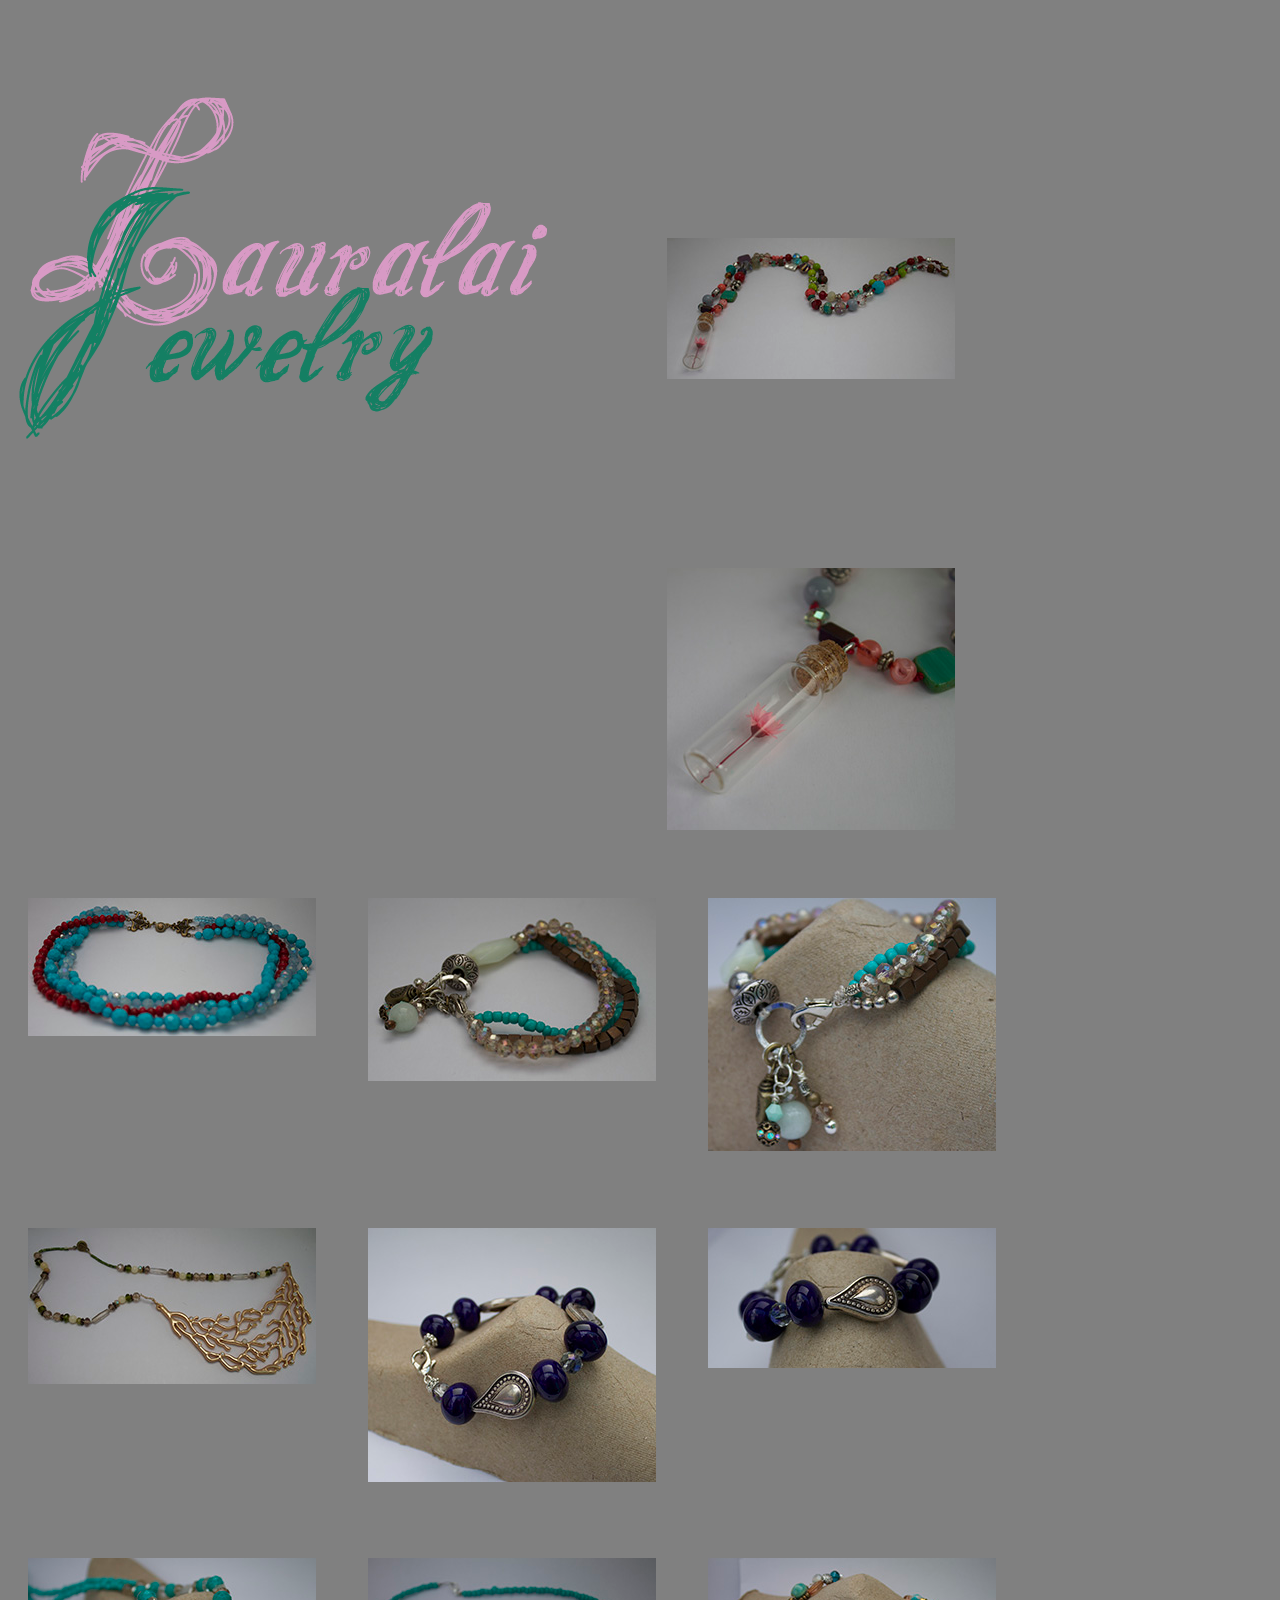
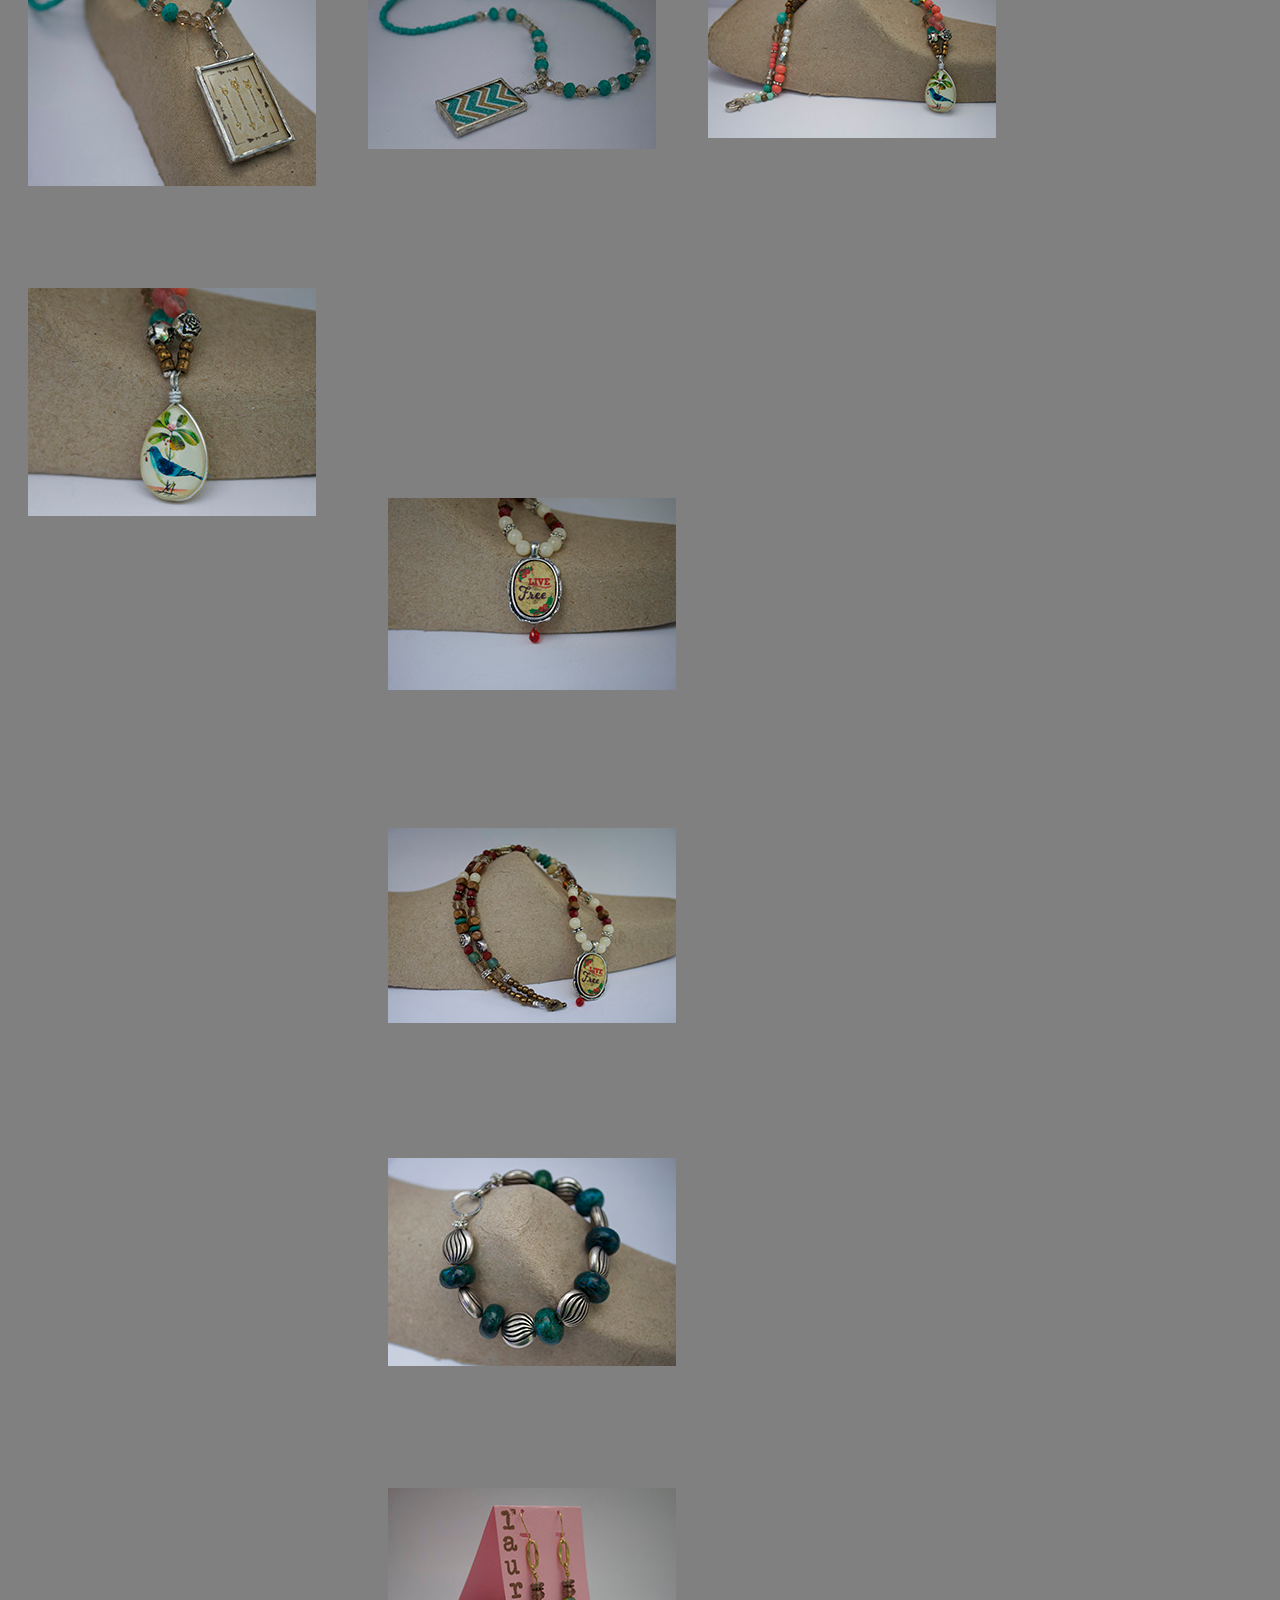
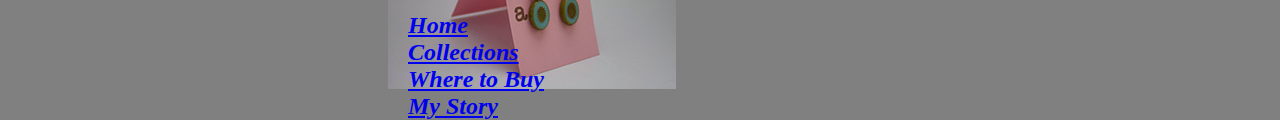
==== collections.html @ e08130b6 "." ====
<!DOCTYPE html>
<html>
<head>
  <meta name="viewport" content="width=device-width, initial-scale=1">
<title>Lauralai Jewelry</title>
<link rel="stylesheet" href="styles.css">
</head>
<body>


<header>
  <h1><img src="lauralai_logo.png" alt="lauralai logo"</h1>
</header>


<div class="Collections">
  <h2><a href="3.jpg"></a></h2>
<img src="3.jpg" alt="" style="">
</div>
<div class="Collections">
  <h2><a href="5.jpg"></a></h2>
<img src="5.jpg" alt="" style="">
</div>


<div class="Collections">
  <h2><a href="2.jpg"></a></h2>
<img src="2.jpg" alt="" style="">
</div>
<div class="Collections">
  <h2><a href="6.jpg"></a></h2>
<img src="6.jpg" alt="" style="">
</div>
<div class="Collections">
  <h2><a href="7.jpg"></a></h2>
<img src="7.jpg" alt="" style="">
</div>
<div class="Collections">
  <h2><a href="8.jpg"></a></h2>
<img src="8.jpg" alt="" style="">
</div>
<div class="Collections">
  <h2><a href="9.jpg"></a></h2>
<img src="9.jpg" alt="" style="">
</div>
<div class="Collections">
  <h2><a href="10.jpg"></a></h2>
<img src="10.jpg" alt="" style="">
</div>
<div class="Collections">
  <h2><a href="11.jpg"></a></h2>
<img src="11.jpg" alt="" style="">
</div>

<div class="Collections">
  <h2><a href="14.jpg"></a></h2>
<img src="14.jpg" alt="" style="">
</div>
<div class="Collections">
  <h2><a href="15.jpg"></a></h2>
<img src="15.jpg" alt="" style="">
</div><div class="Collections">
  <h2><a href="16.jpg"></a></h2>
<img src="16.jpg" alt="" style="">
</div>
<div class="Collections">
  
<div class="Collections">
  <h2><a href="18.jpg"></a></h2>
<img src="18.jpg" alt="" style="">
</div>
<div class="Collections">
  <h2><a href="19.jpg"></a></h2>
<img src="19.jpg" alt="" style="">
</div>
<div class="Collections">
  <h2><a href="20.jpg"></a></h2>
<img src="20.jpg" alt="" style="">
</div>
<div class="Collections">
  <h2><a href="21.jpg"></a></h2>
<img src="21.jpg" alt="" style="">
</div>

<ul>
  <li><a href="index.html">Home</a><br></li>
<li><a href="collections.html">Collections</a><br></li>
<li><a href="wheretobuy.html">Where to Buy</a><br></li>
<li><a href="mystory.html">My Story</a><br></li>
</ul>


</body>

</html>
---- styles.css ----
body {
  background-color: grey;
}

header{
  background-color: inherit;
  color: inherit;
  font-family: cursive;
  font-size: 20px;
  float: left;
  padding: 5px;
  padding-right: 100px;
  
}

ul{
  list-style-type: none;
  margin: 5;
  padding: 5;
  padding-right: 100px;

  background-color: inherit;
  font-family: serif;
  font-size: 24px;
  font-style: oblique;
  font-weight: bold;
  float: left;

}

.Collections {
  font-family: serif;
  font-style: oblique;
   float: left;;
   margin: 10px;
   padding: 10px;
   padding-top: 200px;
   width: 300px;
   height: 100px;
   /*border: 5px solid black;*/
}

<style>
a:link    {color:black; background-color:transparent; text-decoration:none}
a:visited {color:black; background-color:transparent; text-decoration:none}
a:hover   {color:black; background-color:transparent; text-decoration:underline}
a:active  {color:black; background-color:transparent; text-decoration:underline}
</style>
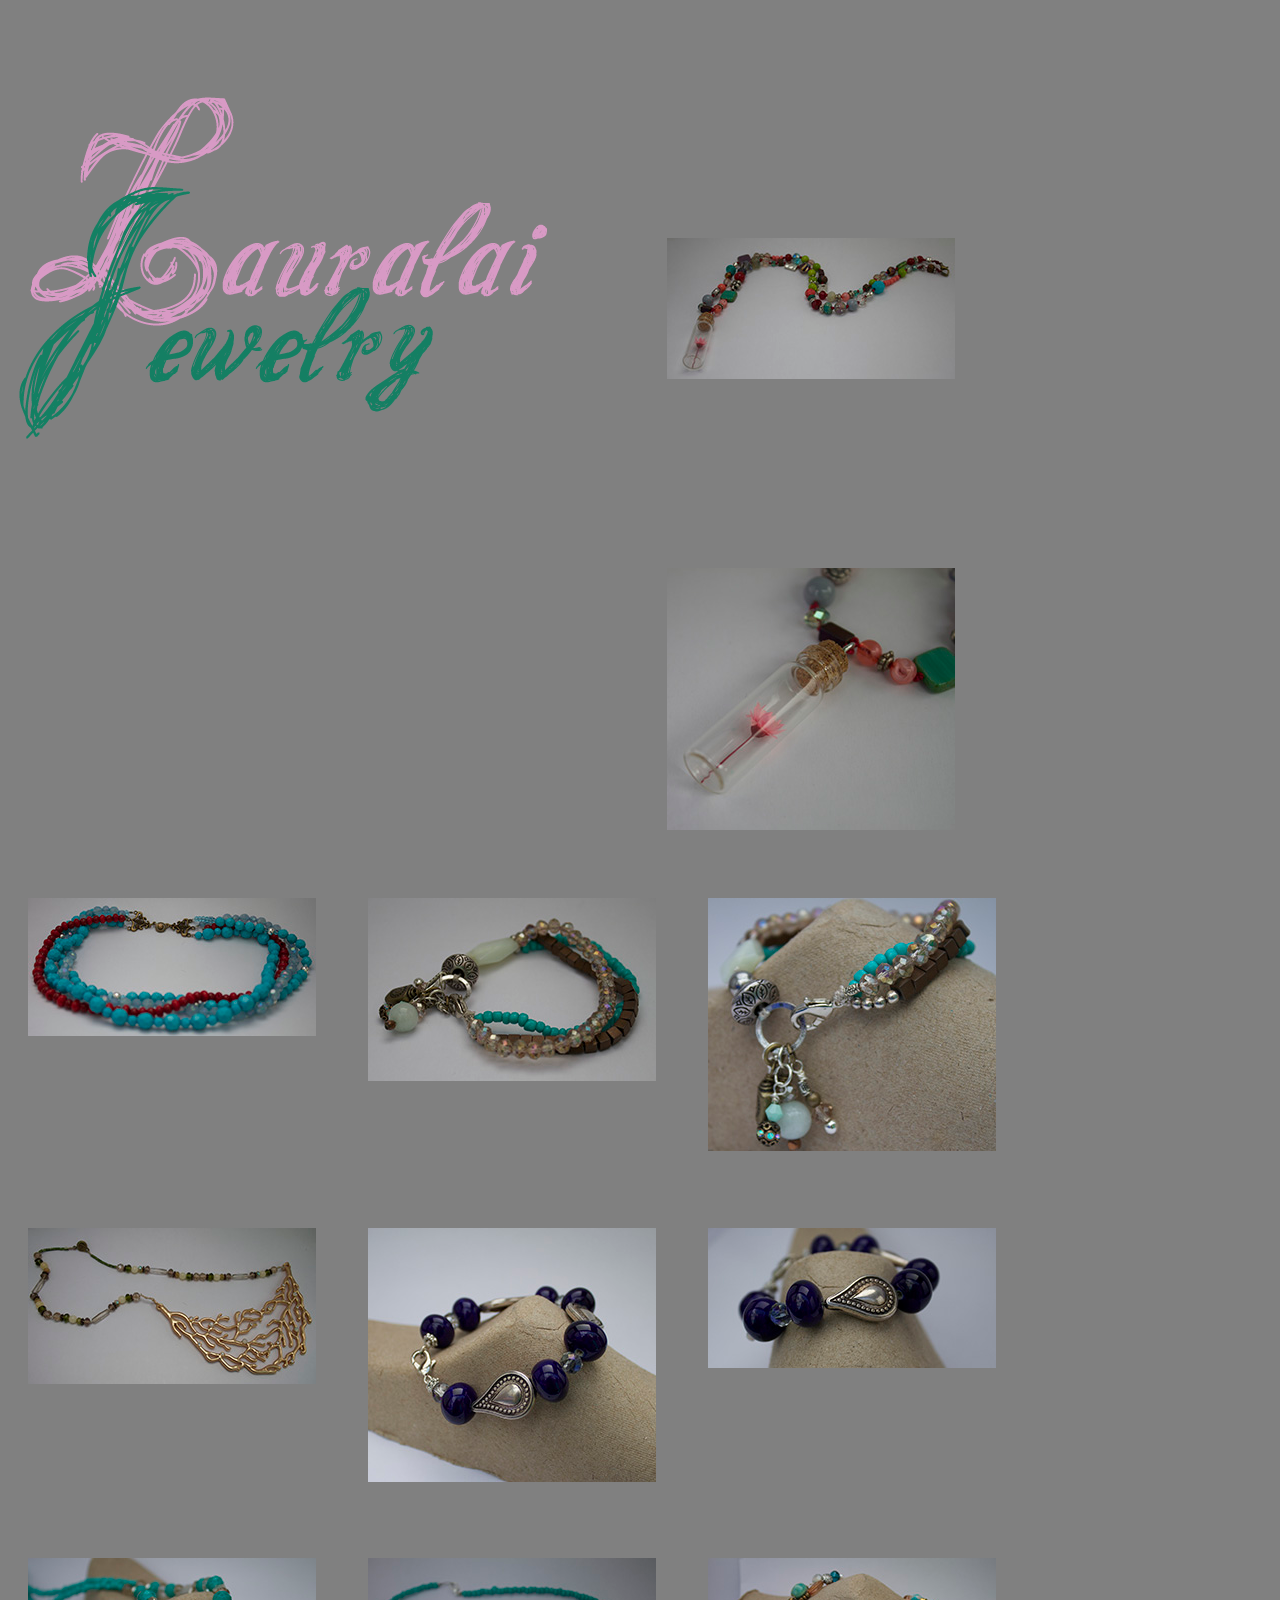
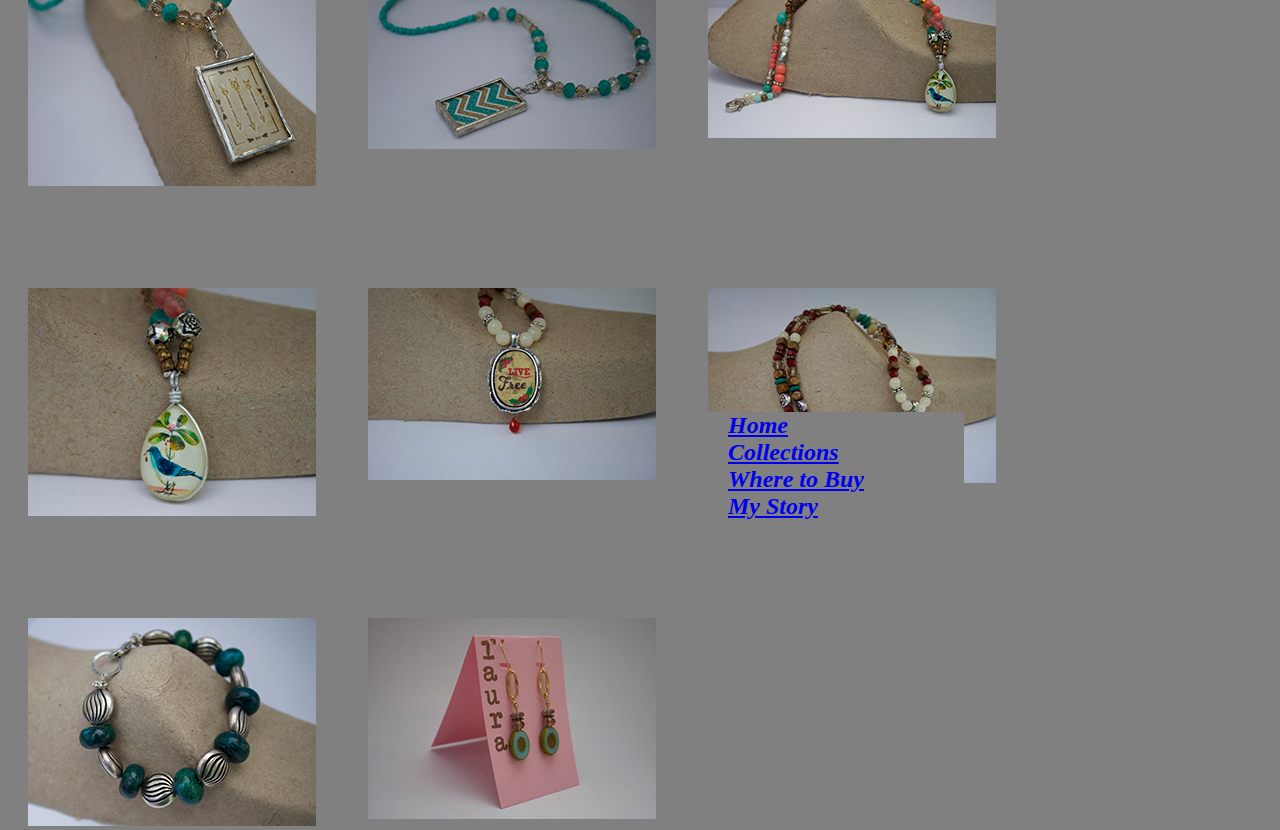
==== commit a11339c4: "." ====
--- a/collections.html
+++ b/collections.html
@@ -64,8 +64,6 @@
 <img src="16.jpg" alt="" style="">
 </div>
 <div class="Collections">
-  
-<div class="Collections">
   <h2><a href="18.jpg"></a></h2>
 <img src="18.jpg" alt="" style="">
 </div>
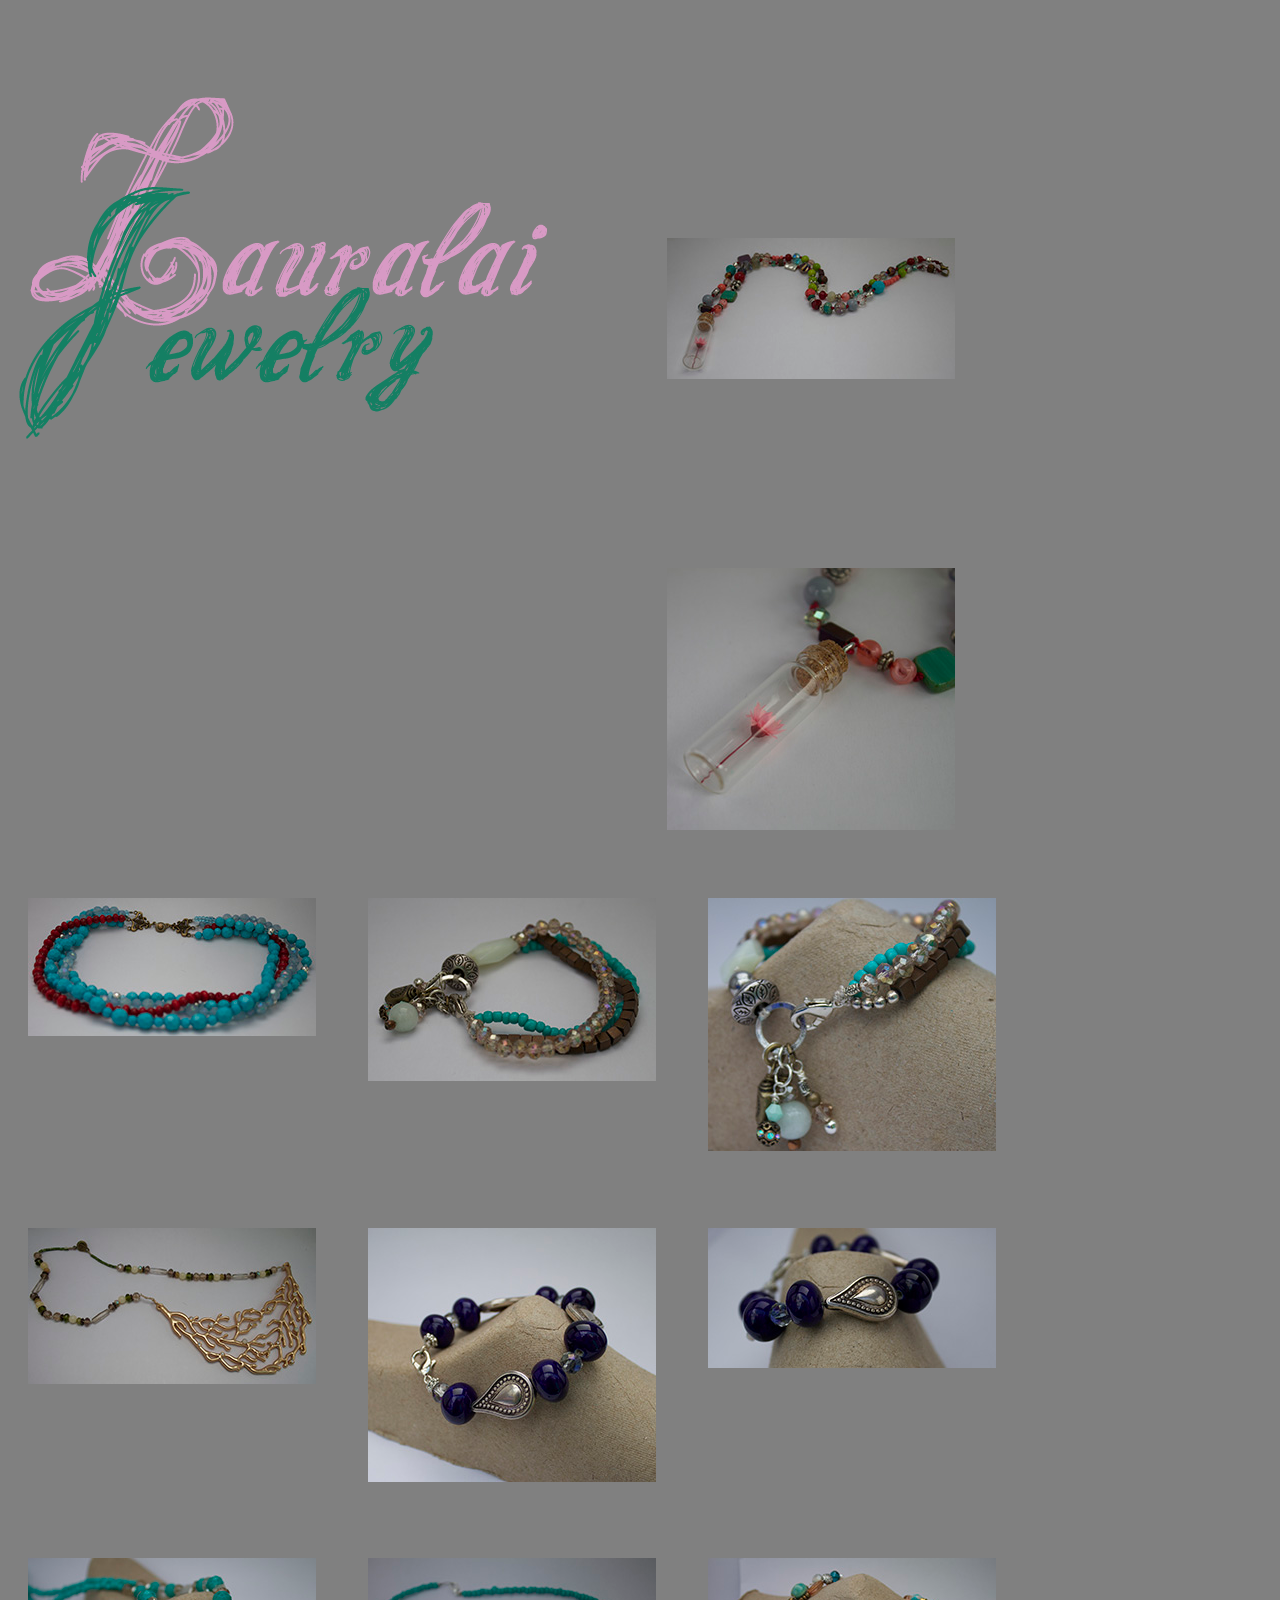
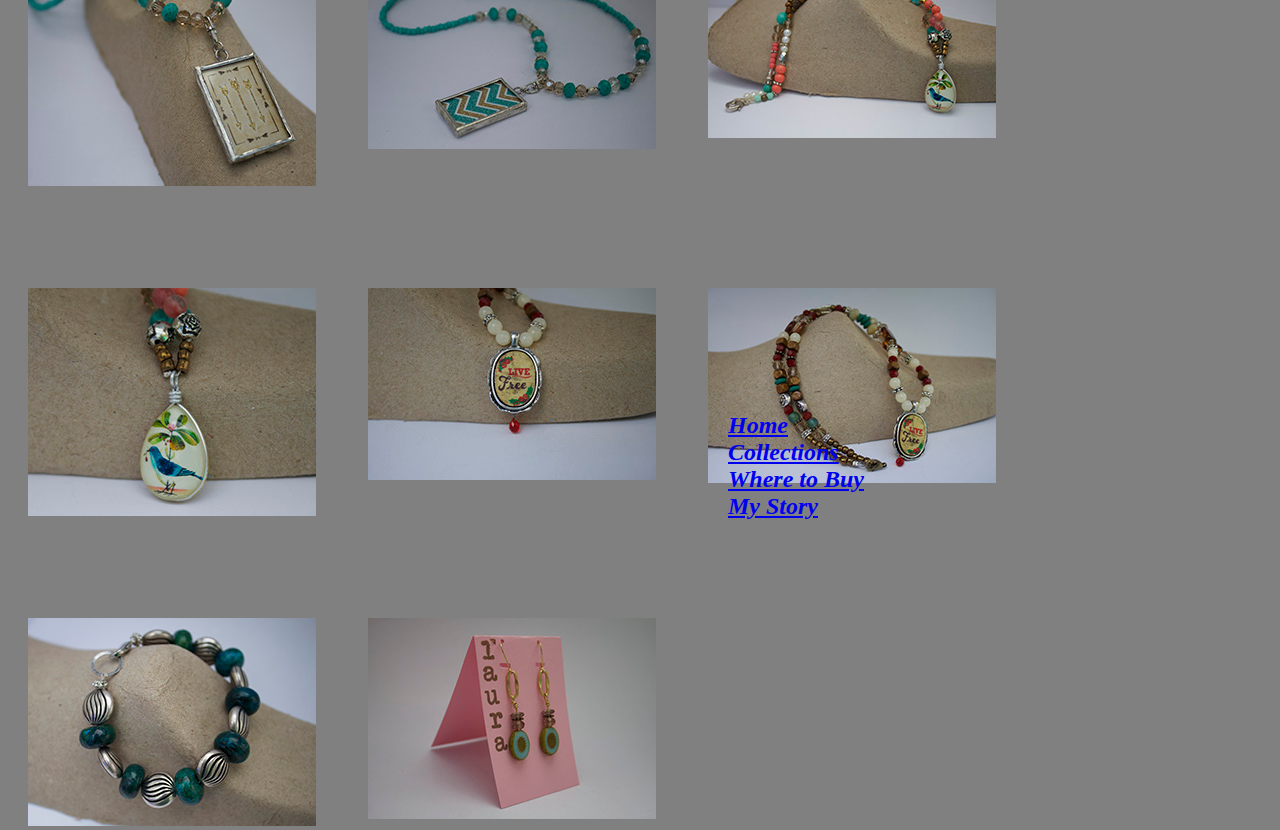
==== commit 0782b70c: "section" ====
--- a/collections.html
+++ b/collections.html
@@ -80,13 +80,14 @@
 <img src="21.jpg" alt="" style="">
 </div>
 
+<section>
 <ul>
   <li><a href="index.html">Home</a><br></li>
 <li><a href="collections.html">Collections</a><br></li>
 <li><a href="wheretobuy.html">Where to Buy</a><br></li>
 <li><a href="mystory.html">My Story</a><br></li>
 </ul>
-
+</section>
 
 </body>
 
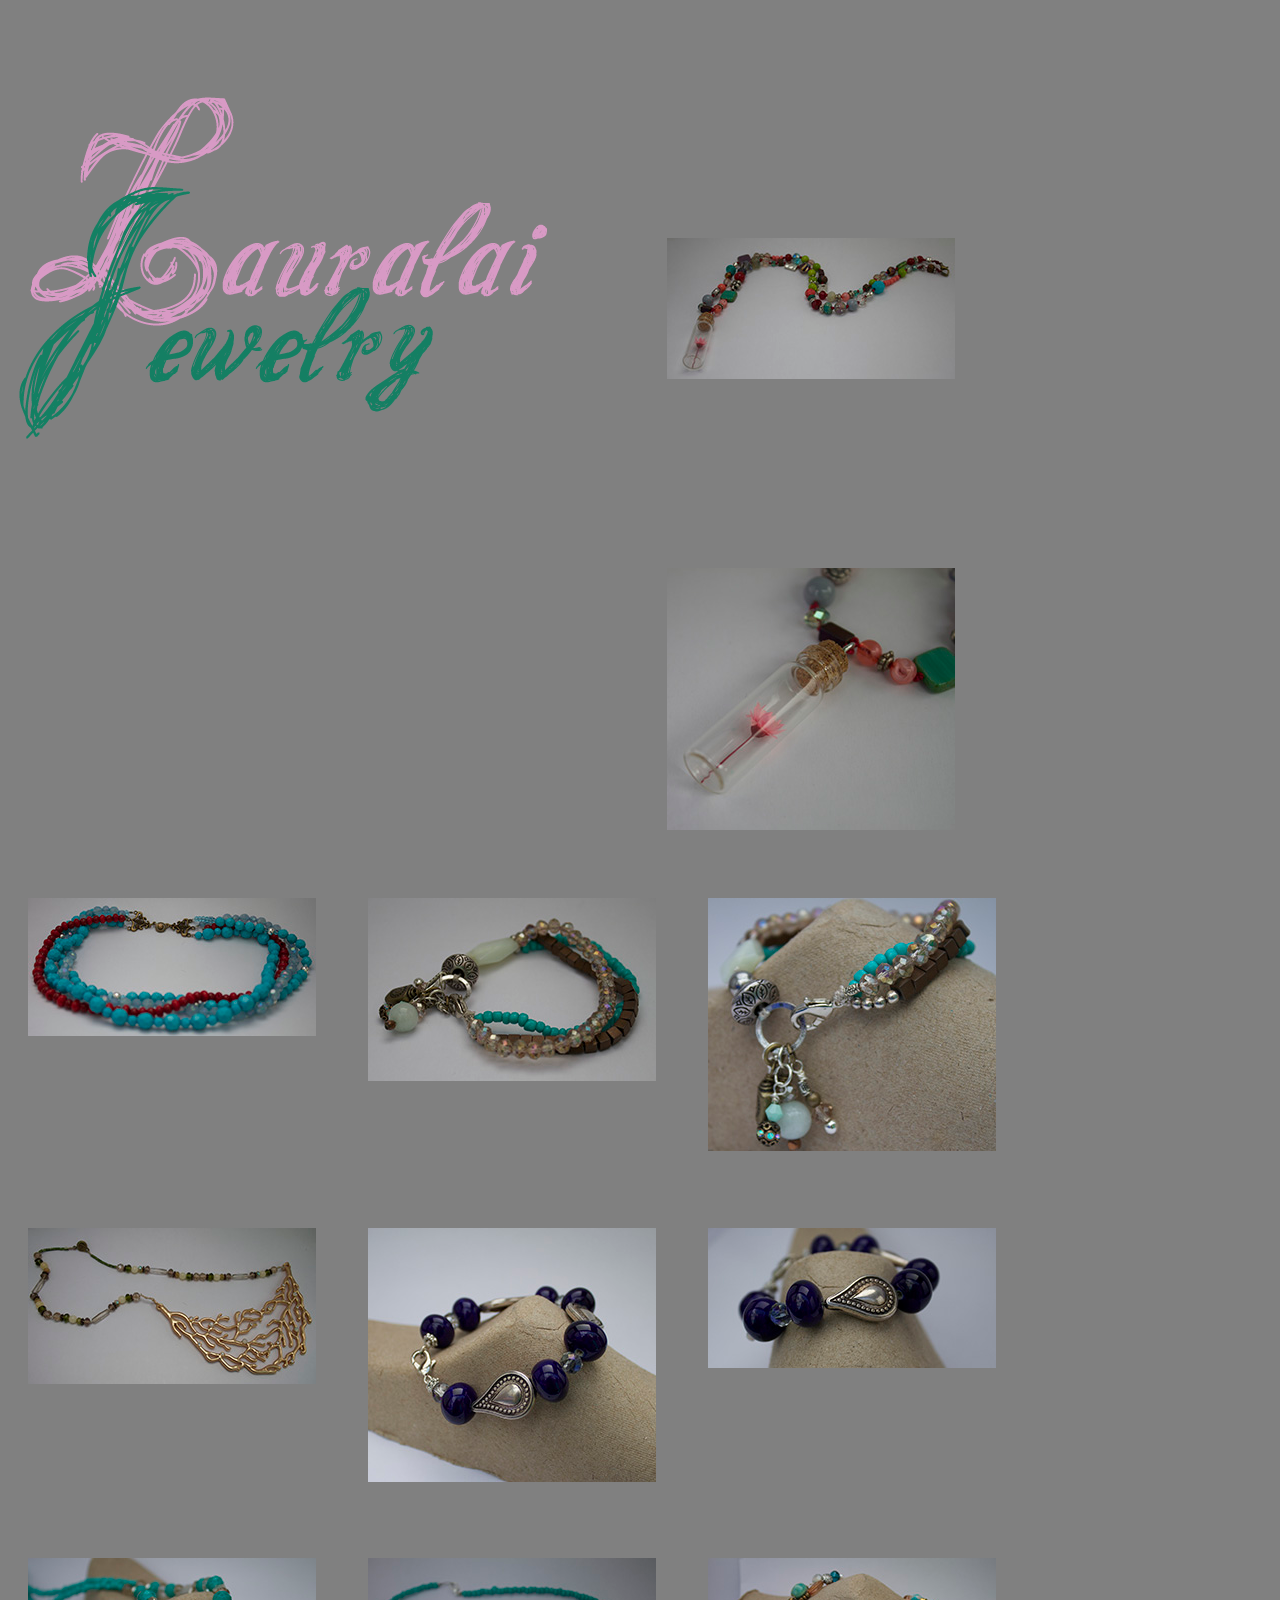
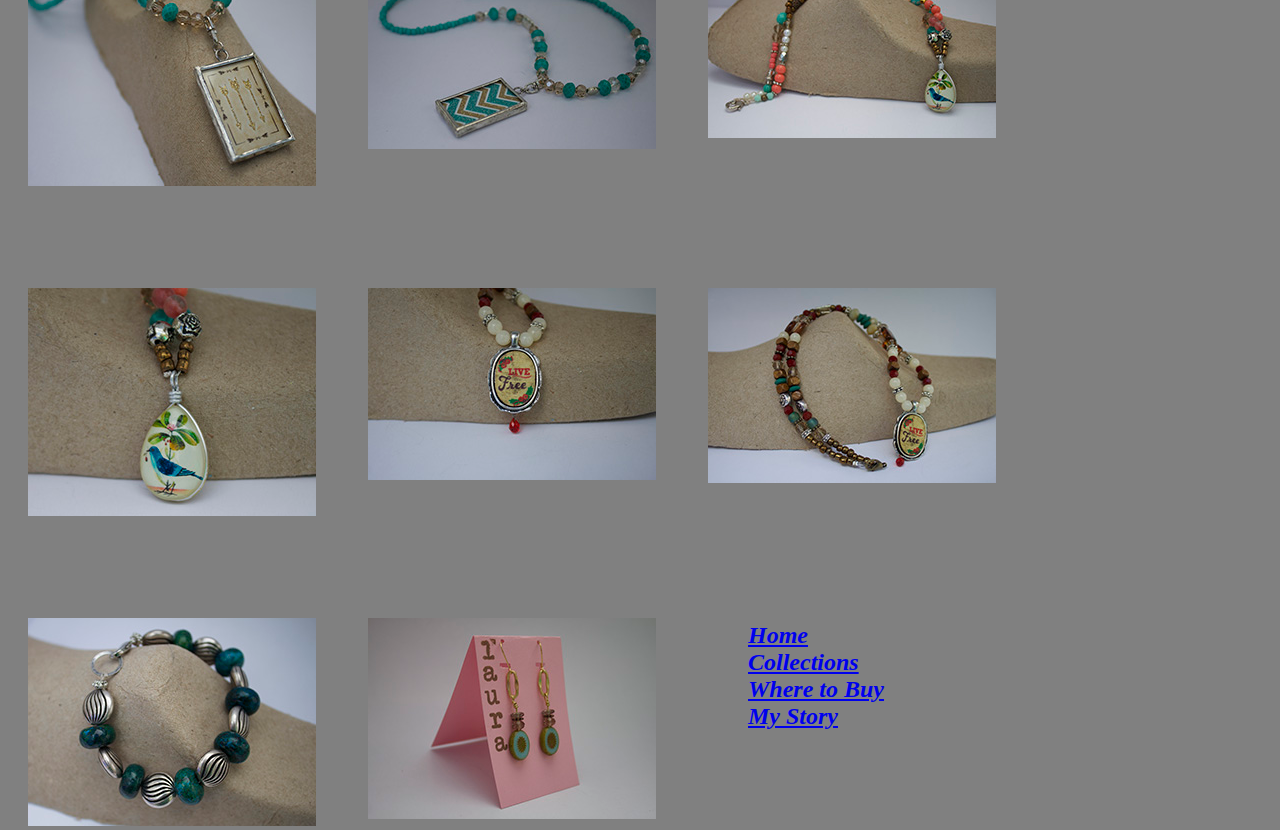
==== commit 28ae7f12: "div" ====
--- a/collections.html
+++ b/collections.html
@@ -79,15 +79,14 @@
   <h2><a href="21.jpg"></a></h2>
 <img src="21.jpg" alt="" style="">
 </div>
-
-<section>
+<div class="Collections">
 <ul>
   <li><a href="index.html">Home</a><br></li>
 <li><a href="collections.html">Collections</a><br></li>
 <li><a href="wheretobuy.html">Where to Buy</a><br></li>
 <li><a href="mystory.html">My Story</a><br></li>
 </ul>
-</section>
+</div>
 
 </body>
 
